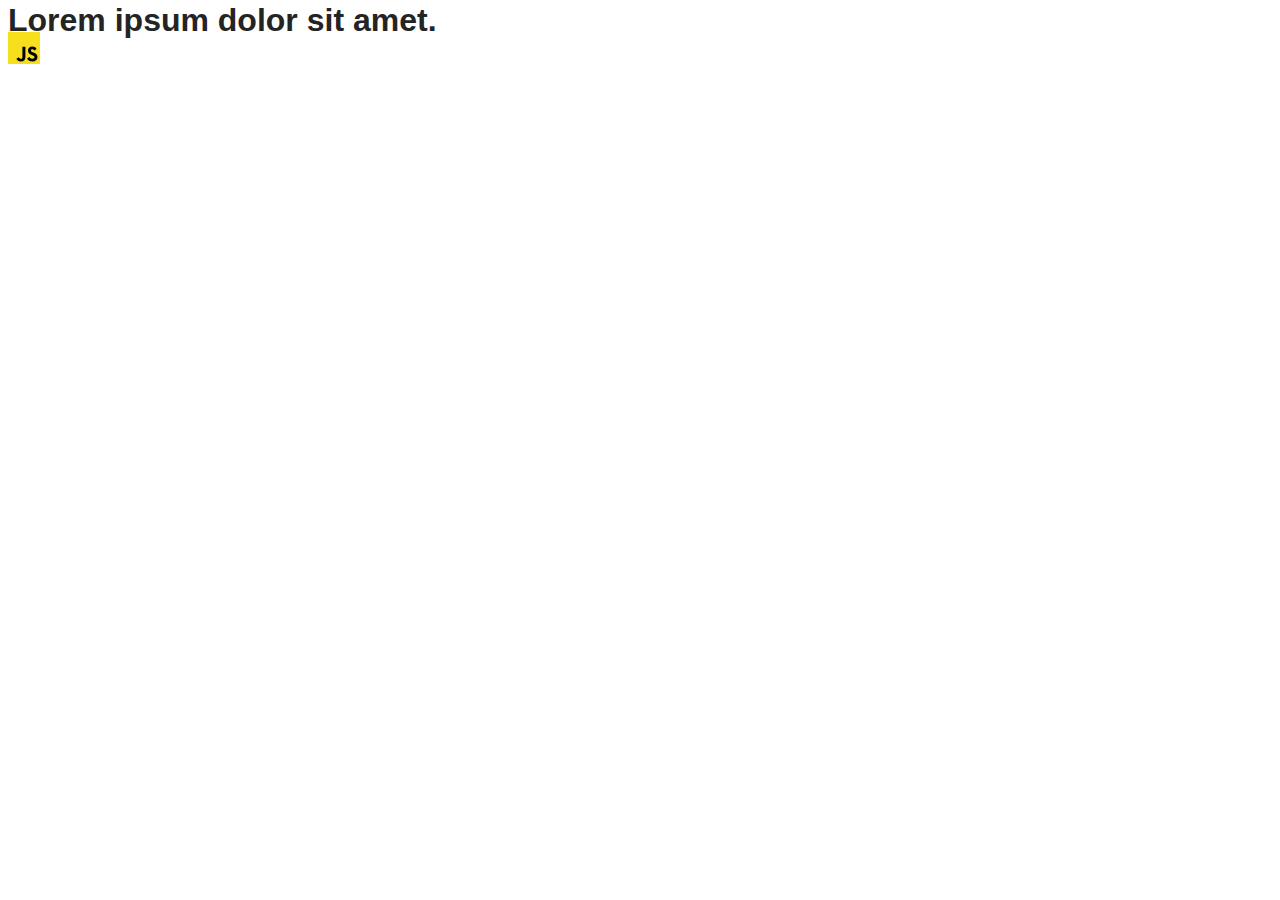
==== src/index.html @ 01cf19af "Initial commit" ====
<!DOCTYPE html>
<html lang="en">
  <head>
    <meta charset="UTF-8" />
    <link rel="icon" type="image/svg+xml" href="/favicon.svg" />
    <meta name="viewport" content="width=device-width, initial-scale=1.0" />
    <title>Vanilla App Template</title>
    <link rel="stylesheet" href="./css/styles.css" />
  </head>
  <body>
    <load ="partials/header.html" />

    <section>
      <h1>Lorem ipsum dolor sit amet.</h1>
      <!-- Path to images as from index.html file -->
      <img src="./img/javascript.svg" alt="" />
    </section>

    <!-- Loads the specified .html file -->
    <load ="partials/vite-promo.html" />

    <script type="module" src="./main.js"></script>
  </body>
</html>
---- src/css/styles.css ----
/**
  |============================
  | include css partials with
  | default @import url()
  |============================
*/
@import url('./reset.css');
@import url('./vite-promo.css');
@import url('./header.css');

:root {
  font-family: Inter, Avenir, Helvetica, Arial, sans-serif;
  font-size: 16px;
  line-height: 24px;
  font-weight: 400;

  color: #242424;
  background-color: rgba(255, 255, 255, 0.87);

  font-synthesis: none;
  text-rendering: optimizeLegibility;
  -webkit-font-smoothing: antialiased;
  -moz-osx-font-smoothing: grayscale;
  -webkit-text-size-adjust: 100%;
}
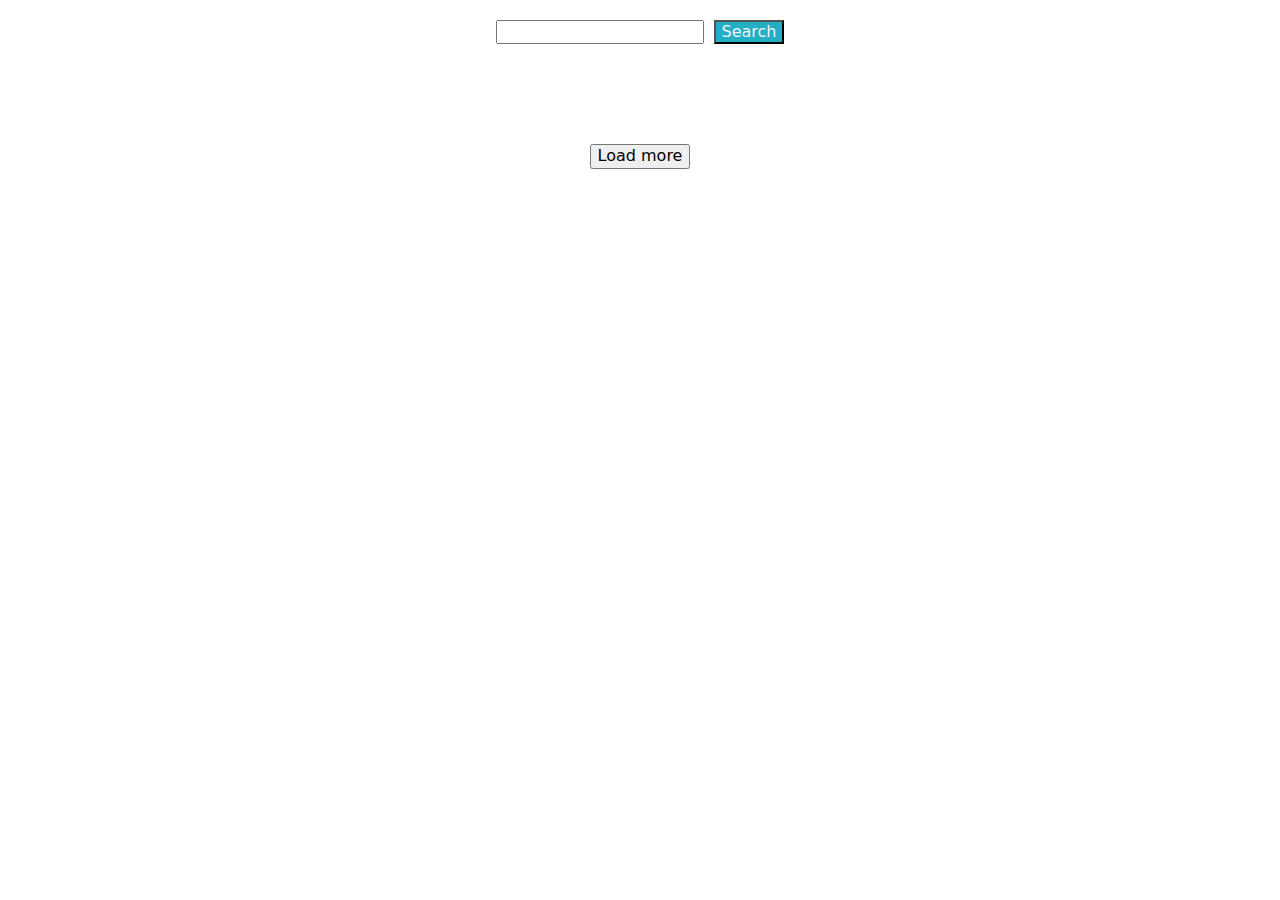
==== commit ec7139f0: "add hw 12" ====
--- a/src/index.html
+++ b/src/index.html
@@ -1,24 +1,27 @@
 <!DOCTYPE html>
 <html lang="en">
-  <head>
-    <meta charset="UTF-8" />
-    <link rel="icon" type="image/svg+xml" href="/favicon.svg" />
-    <meta name="viewport" content="width=device-width, initial-scale=1.0" />
-    <title>Vanilla App Template</title>
-    <link rel="stylesheet" href="./css/styles.css" />
-  </head>
-  <body>
-    <load ="partials/header.html" />
 
-    <section>
-      <h1>Lorem ipsum dolor sit amet.</h1>
-      <!-- Path to images as from index.html file -->
-      <img src="./img/javascript.svg" alt="" />
-    </section>
+<head>
+  <meta charset="UTF-8">
+  <meta name="viewport" content="width=device-width, initial-scale=1.0">
+  <title>Document</title>
+  <link rel="stylesheet" href="https://cdn.jsdelivr.net/npm/modern-normalize@2.0.0/modern-normalize.min.css" />
+  <link rel="stylesheet" href="./css/styles.css" />
+</head>
 
-    <!-- Loads the specified .html file -->
-    <load ="partials/vite-promo.html" />
+<body>
+  <form class="search-form">
+    <input class="search-input" name="search" type="text" />
+    <button class="btn" type="submit">Search</button>
+  </form>
+  <div class="container">
+    <span class="loader"></span>
+    <ul class="gallery"></ul>
+  </div>
+  <div class="loadbtn">
+    <button class="load-more-btn">Load more</button>
+  </div>
+  <script type="module" src="./main.js" defer></script>
+</body>
 
-    <script type="module" src="./main.js"></script>
-  </body>
-</html>
+</html>--- a/src/css/styles.css
+++ b/src/css/styles.css
@@ -23,3 +23,72 @@
   -moz-osx-font-smoothing: grayscale;
   -webkit-text-size-adjust: 100%;
 }
+
+*,
+*:after,
+*:befor {
+  box-sizing: border-box;
+}
+
+img {
+  display: block;
+  max-width: 100%;
+  height: auto;
+}
+
+.search-form {
+  margin-bottom: 20px;
+  margin-top: 20px;
+  display: flex;
+  align-items: center;
+  justify-content: center;
+  gap: 10px;
+
+}
+
+.btn {
+  color: rgb(243, 243, 248);
+  background-color: rgb(35, 175, 194);
+}
+
+.gallery {
+  display: flex;
+  flex-wrap: wrap;
+  row-gap: 85px;
+  justify-content: center;
+}
+
+.gallery-item {
+  margin-left: 30px;
+}
+
+.gallery-image {
+  height: 100%;
+  object-fit: cover;
+  display: block;
+  margin: 0 auto;
+  cursor: pointer;
+}
+
+.block {
+  color: rgb(1, 1, 18);
+}
+
+.thumb-block {
+  display: flex;
+  gap: 10px;
+  align-items: center;
+  justify-content: center;
+  border-top: none;
+  padding: 10px 0;
+
+}
+.loadbtn {
+  display: flex;
+  flex-direction: column;
+  align-items: center;
+  padding-top: 80px;
+  padding-bottom: 20px;
+  
+}
+
